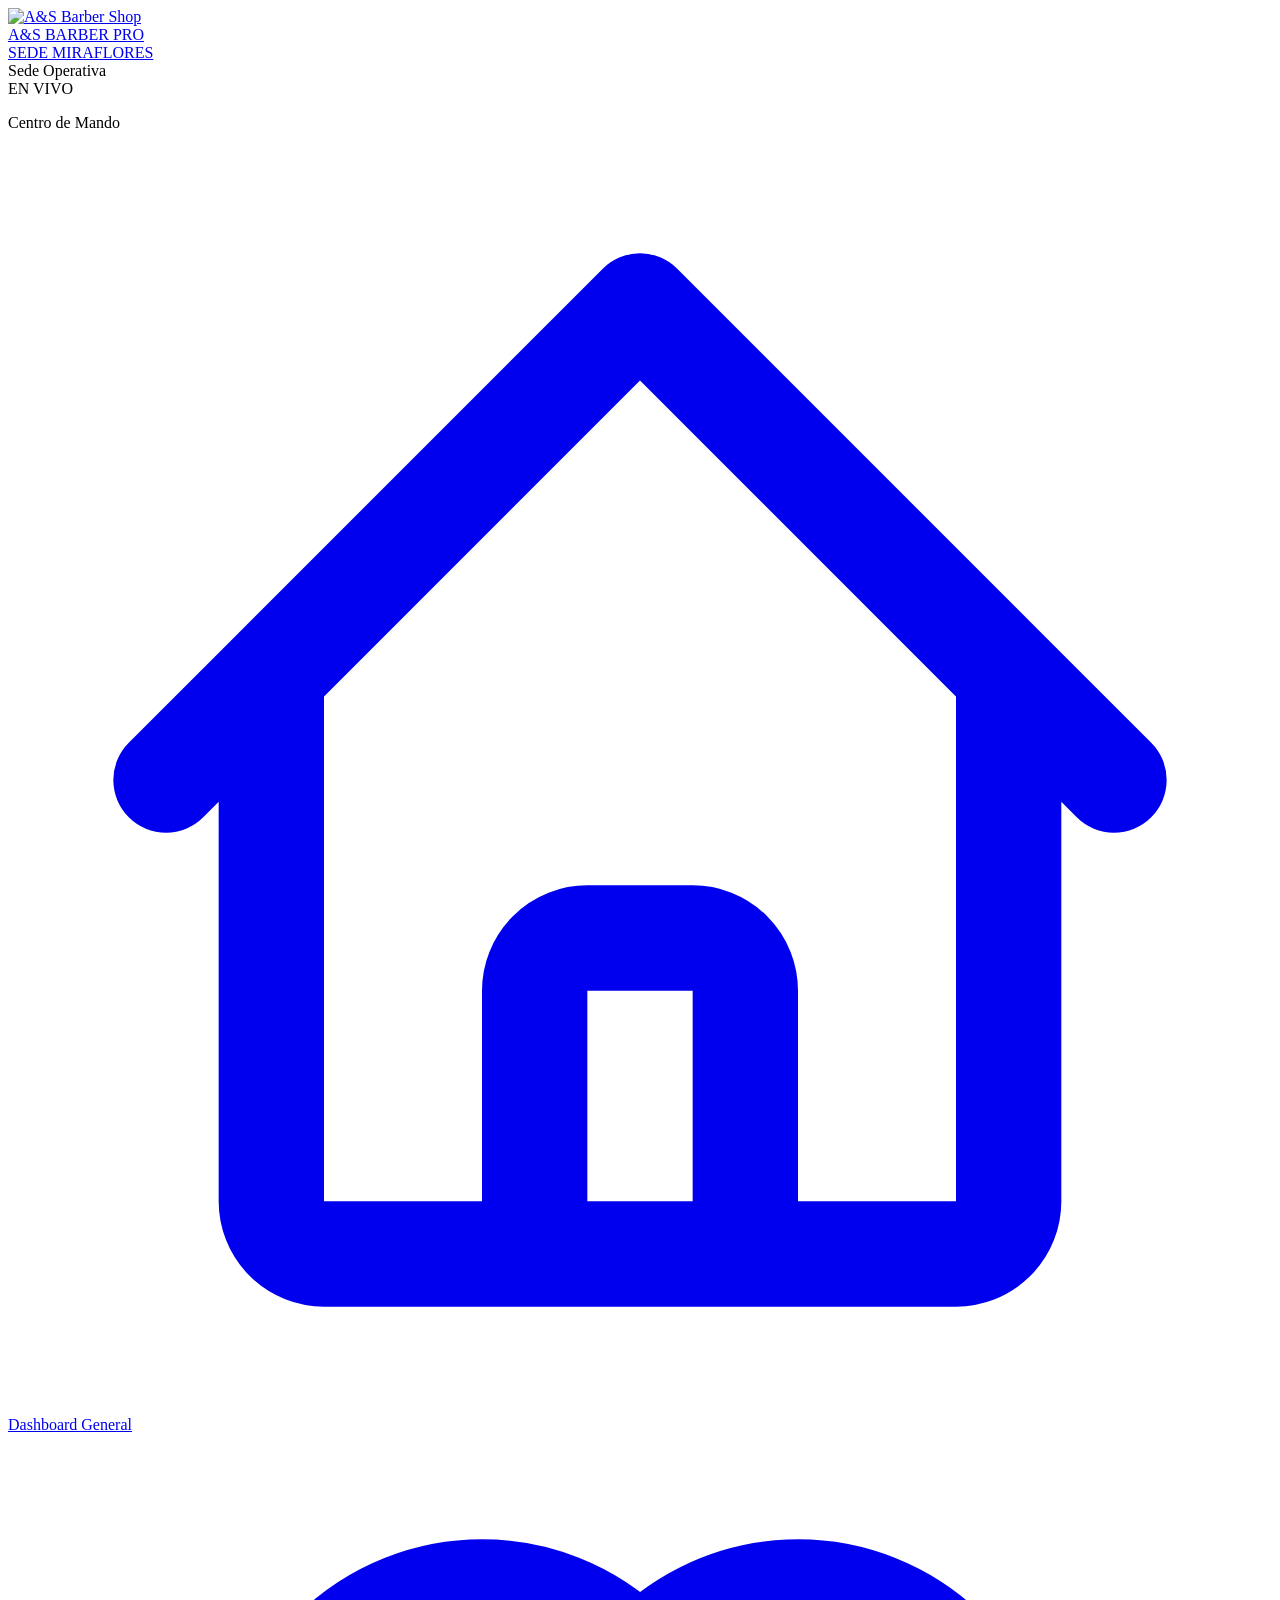
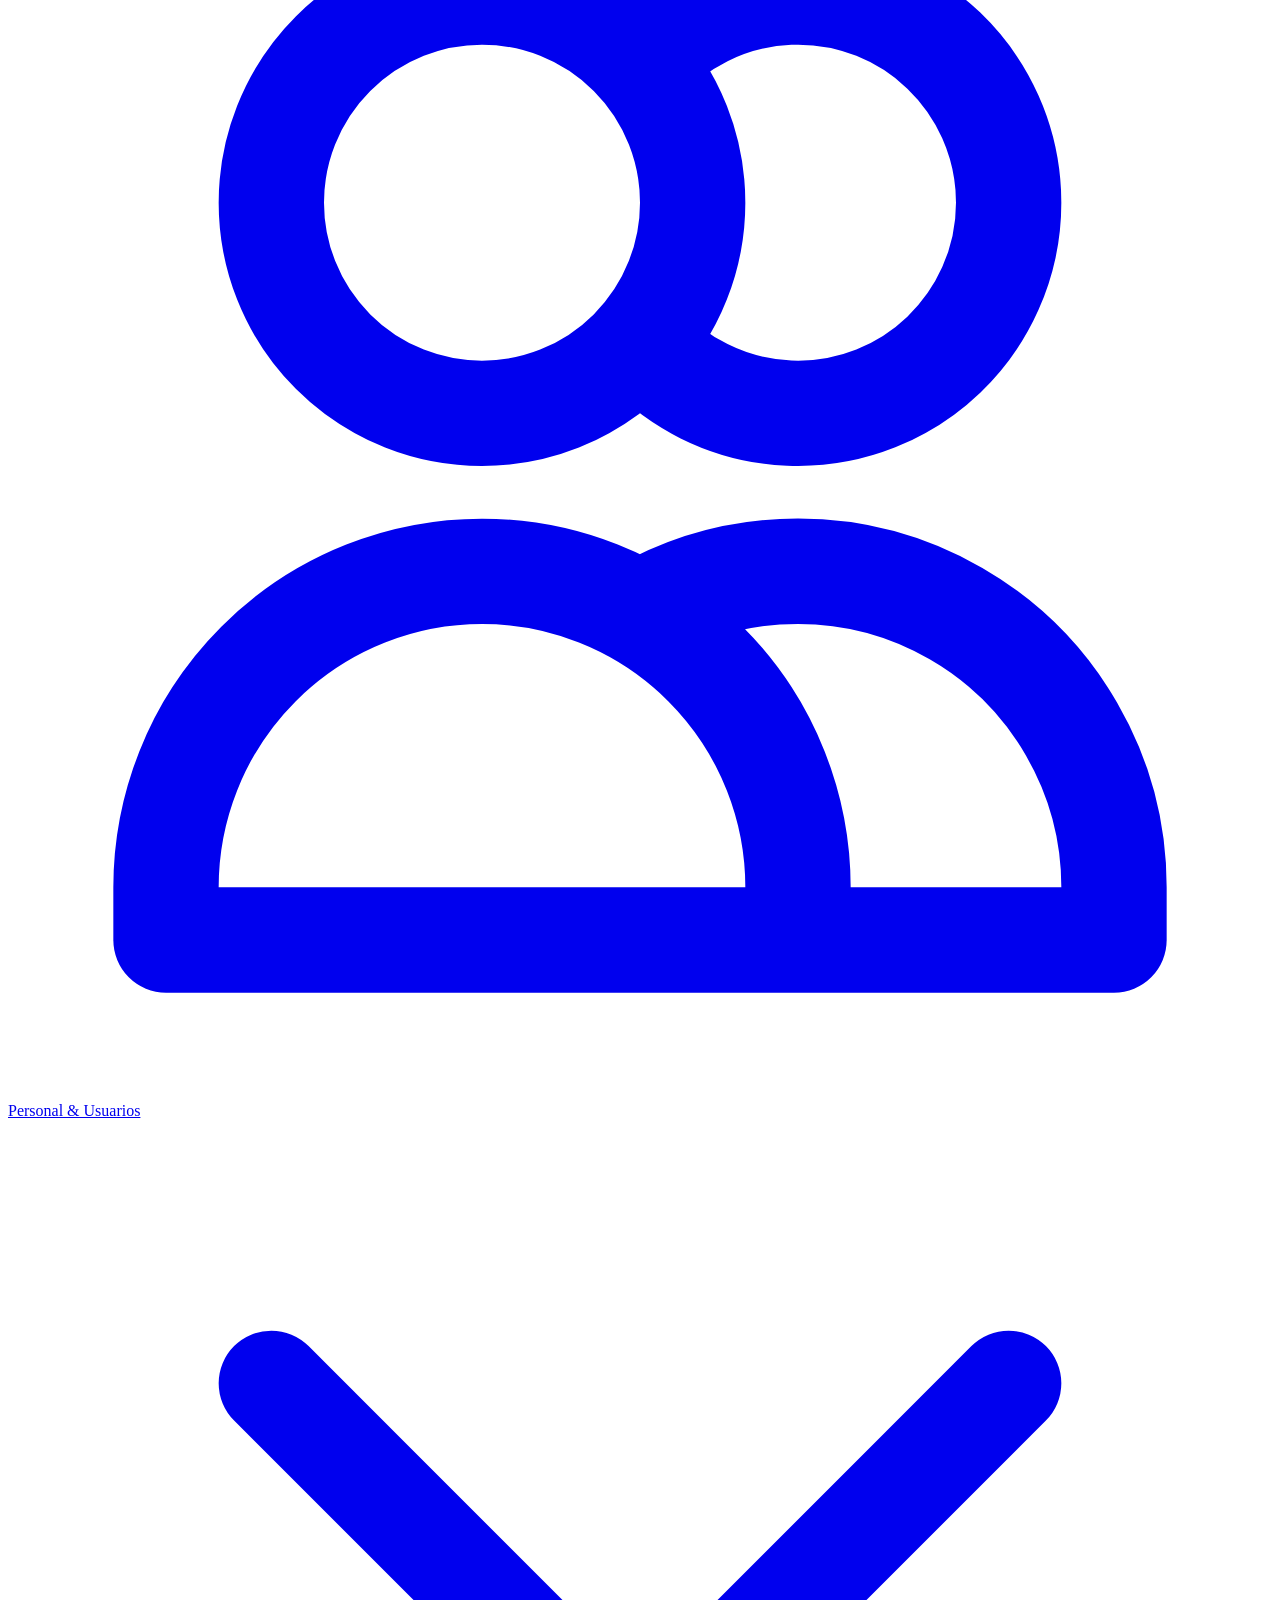
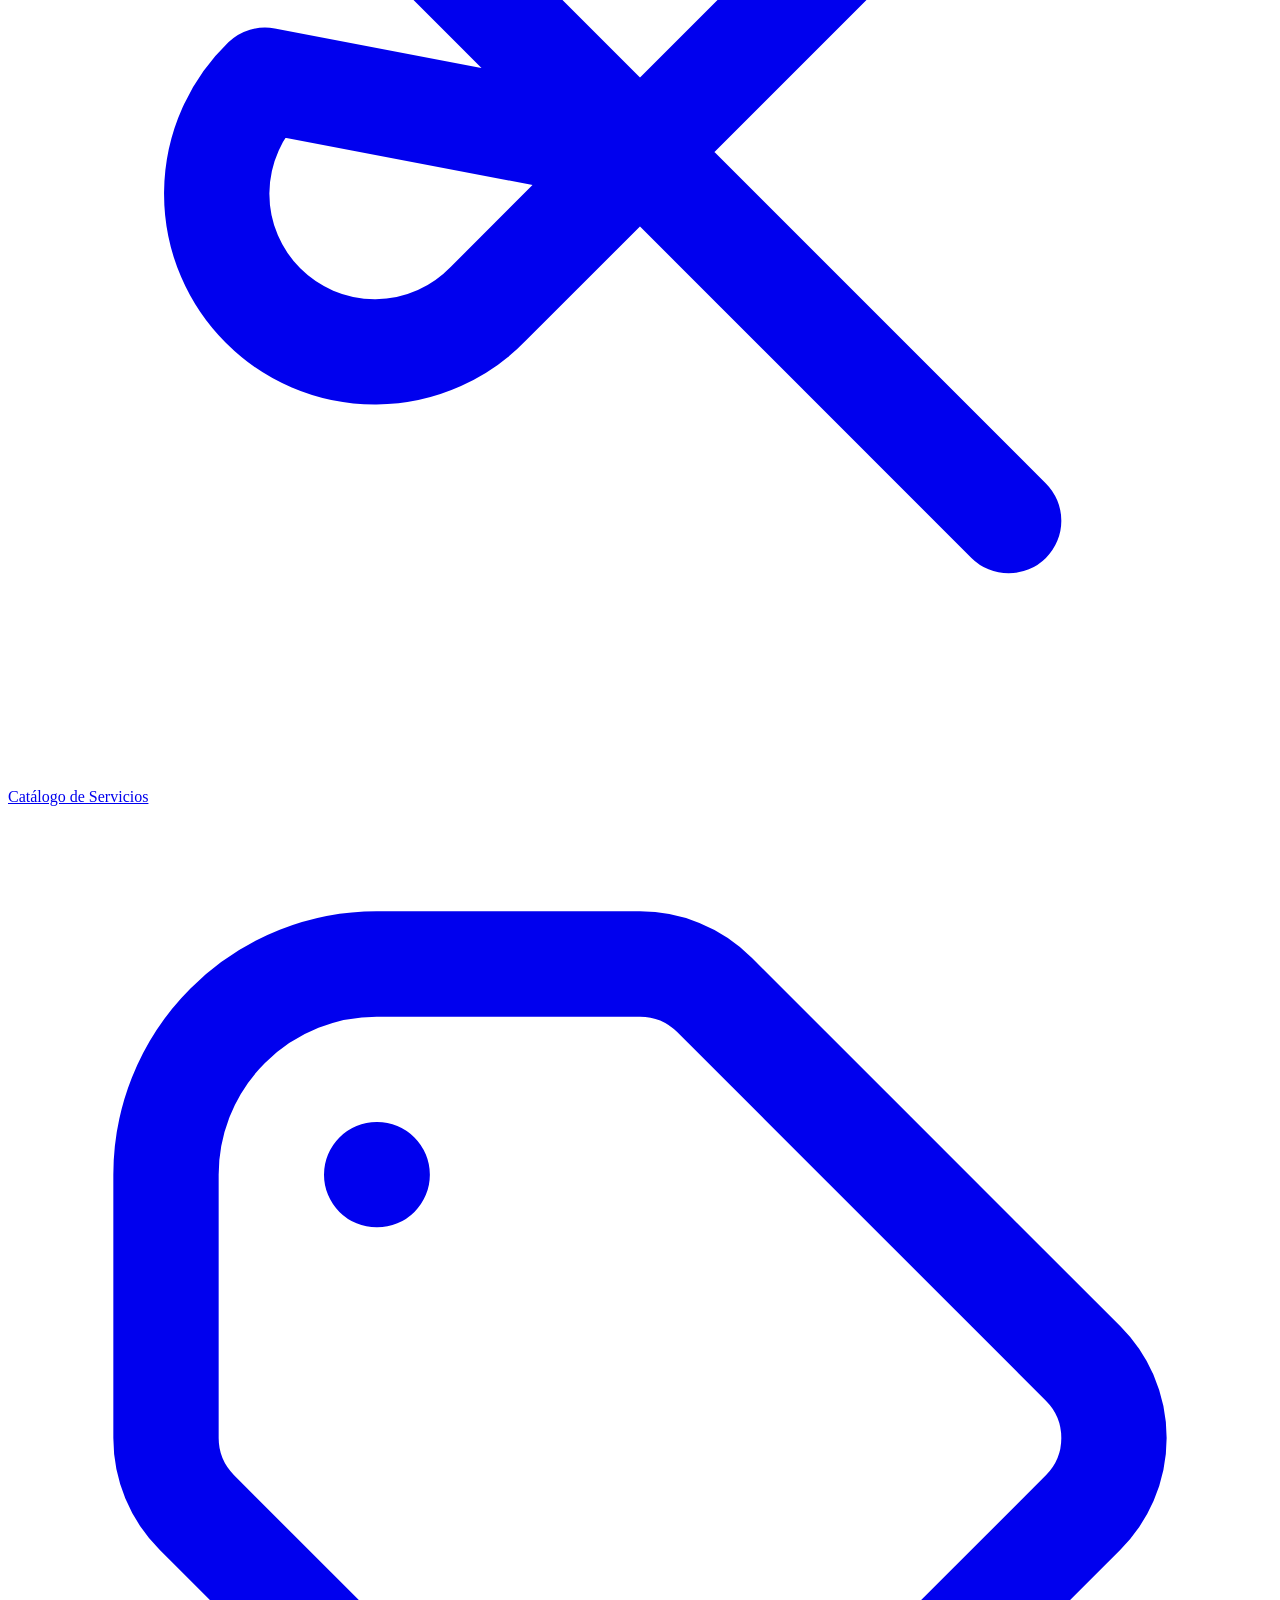
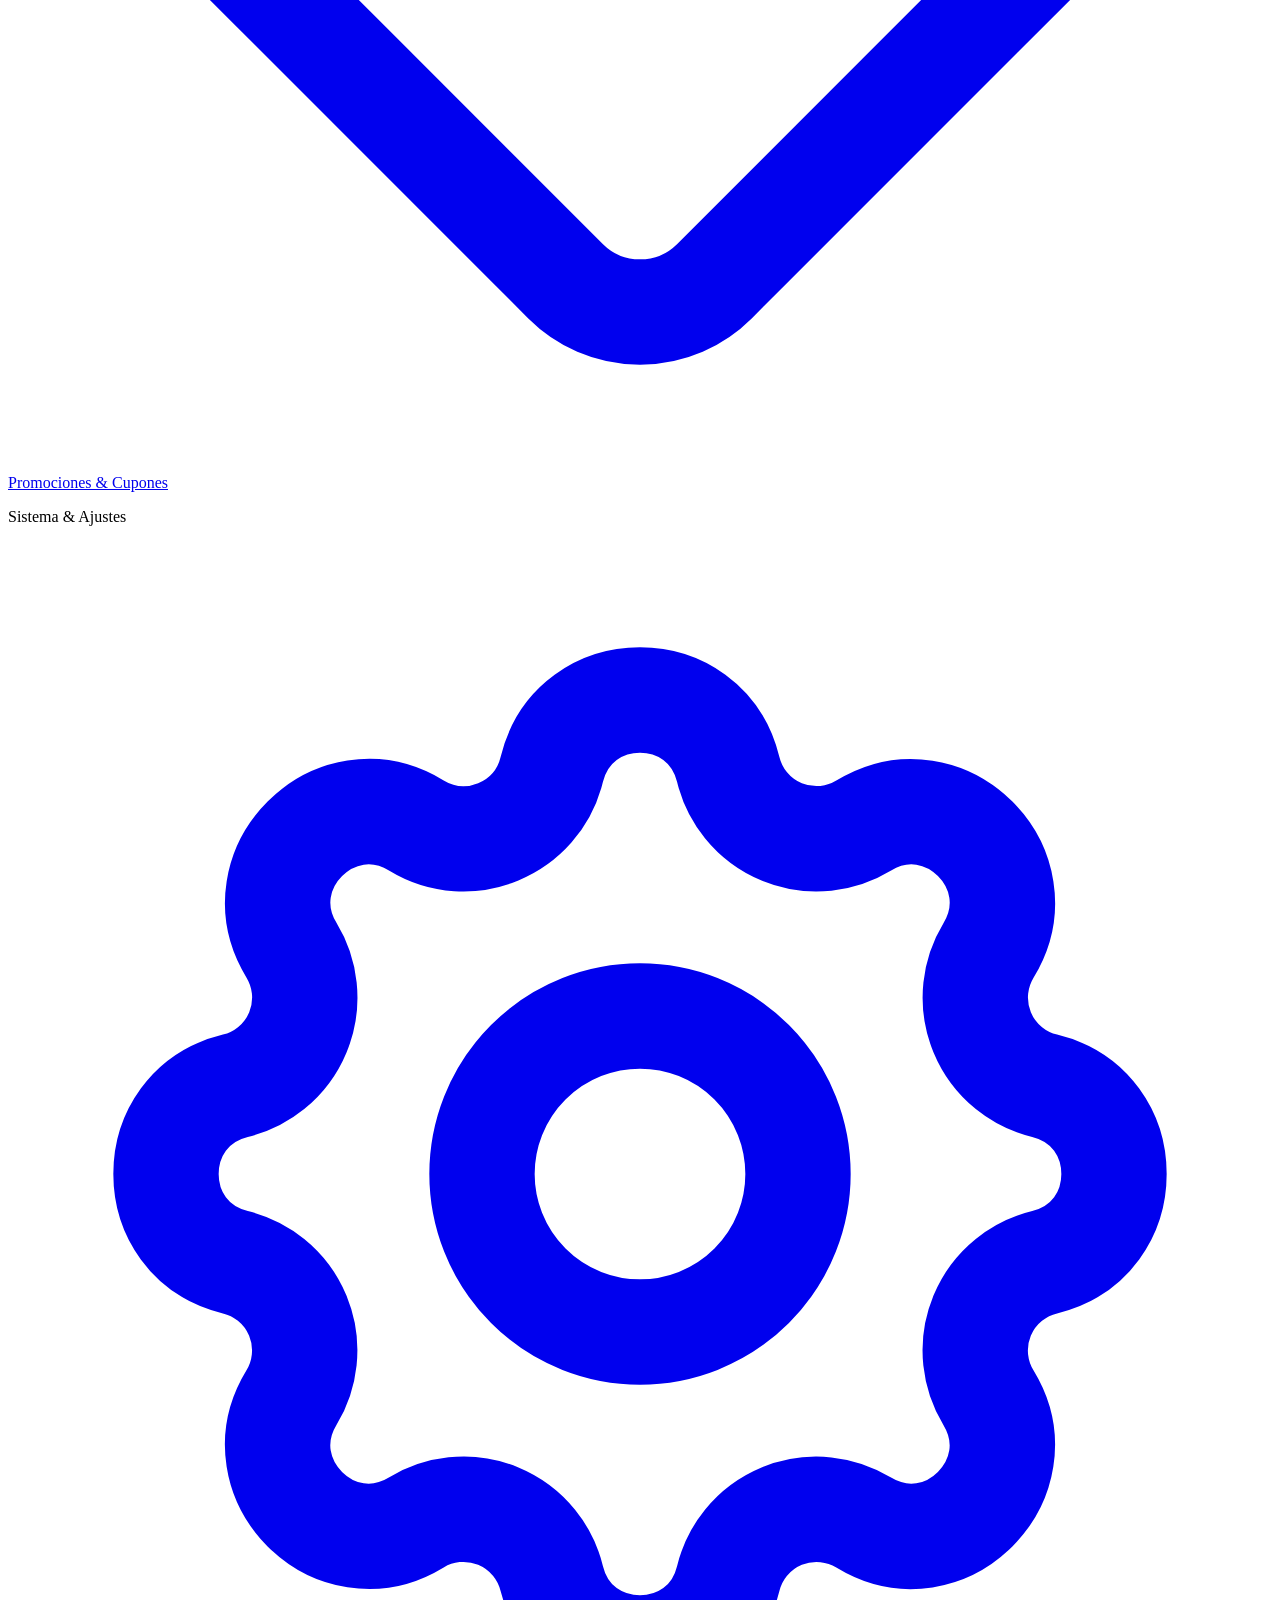
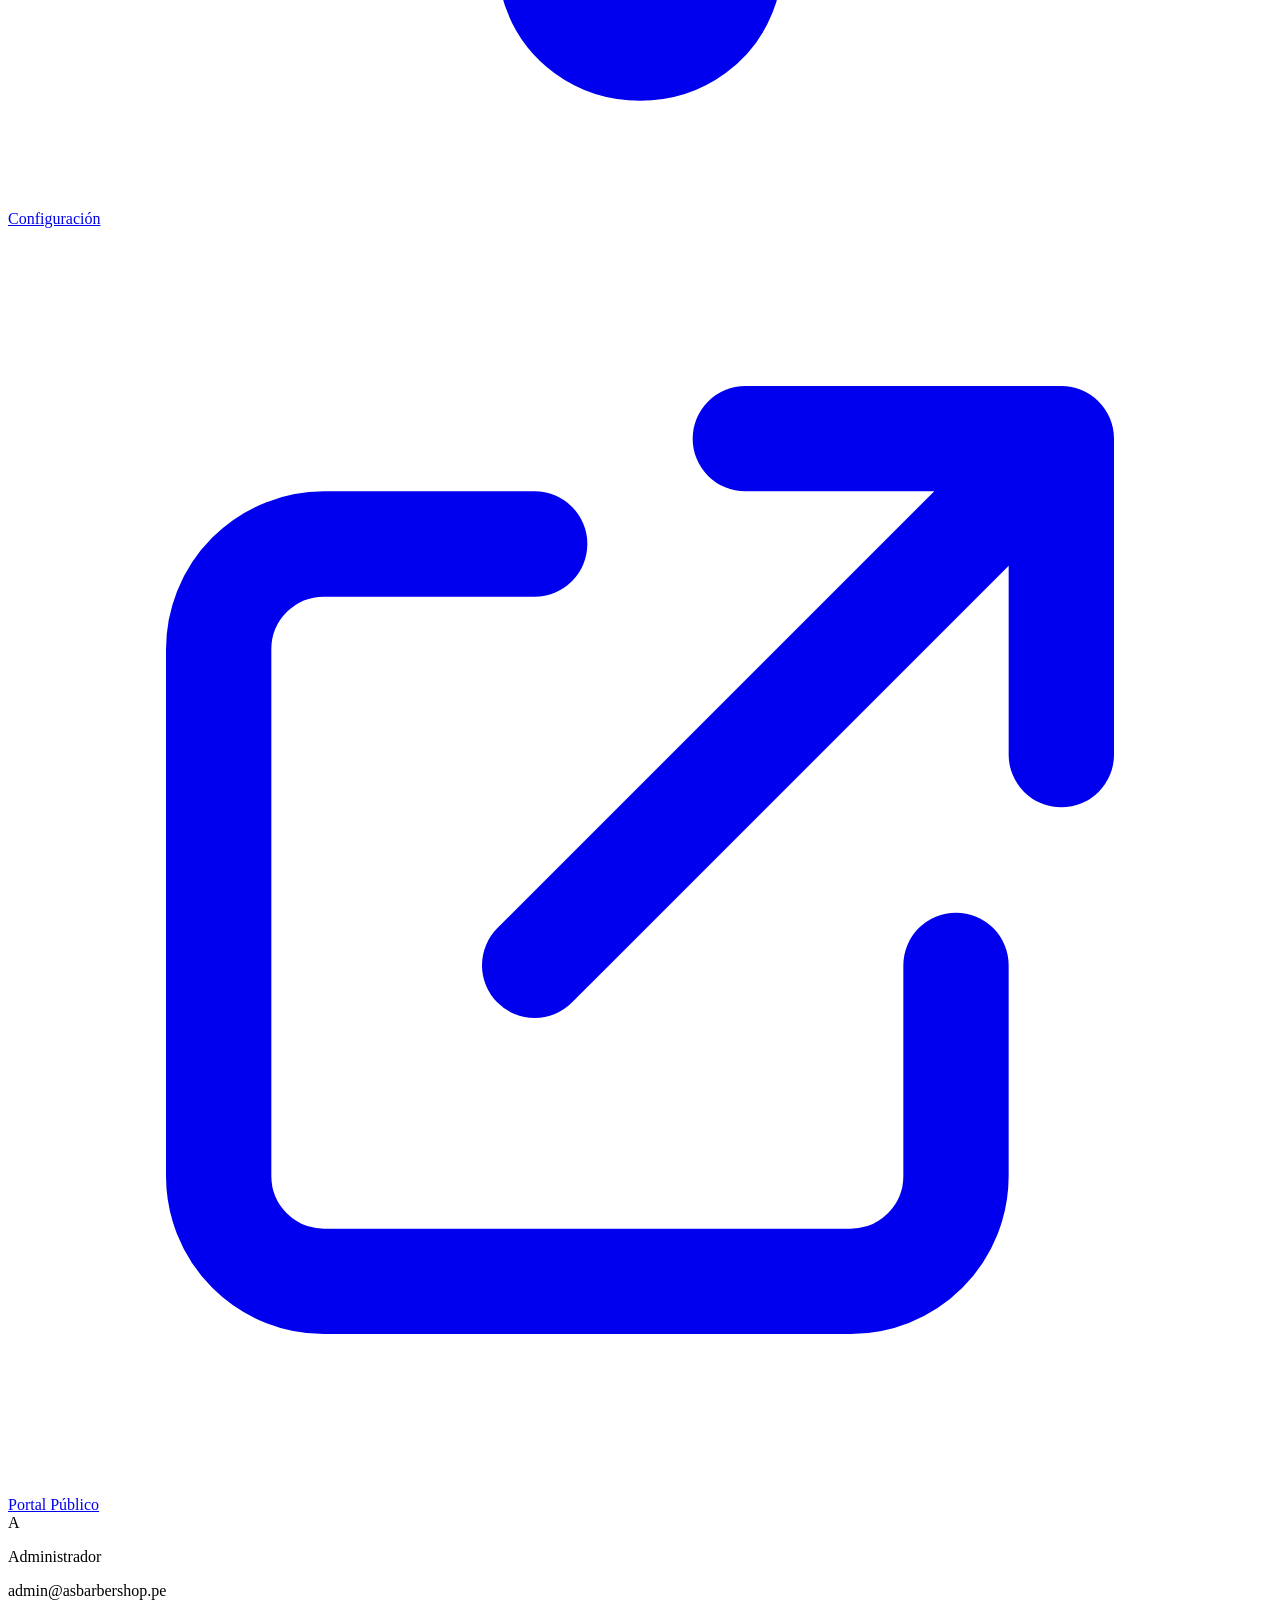
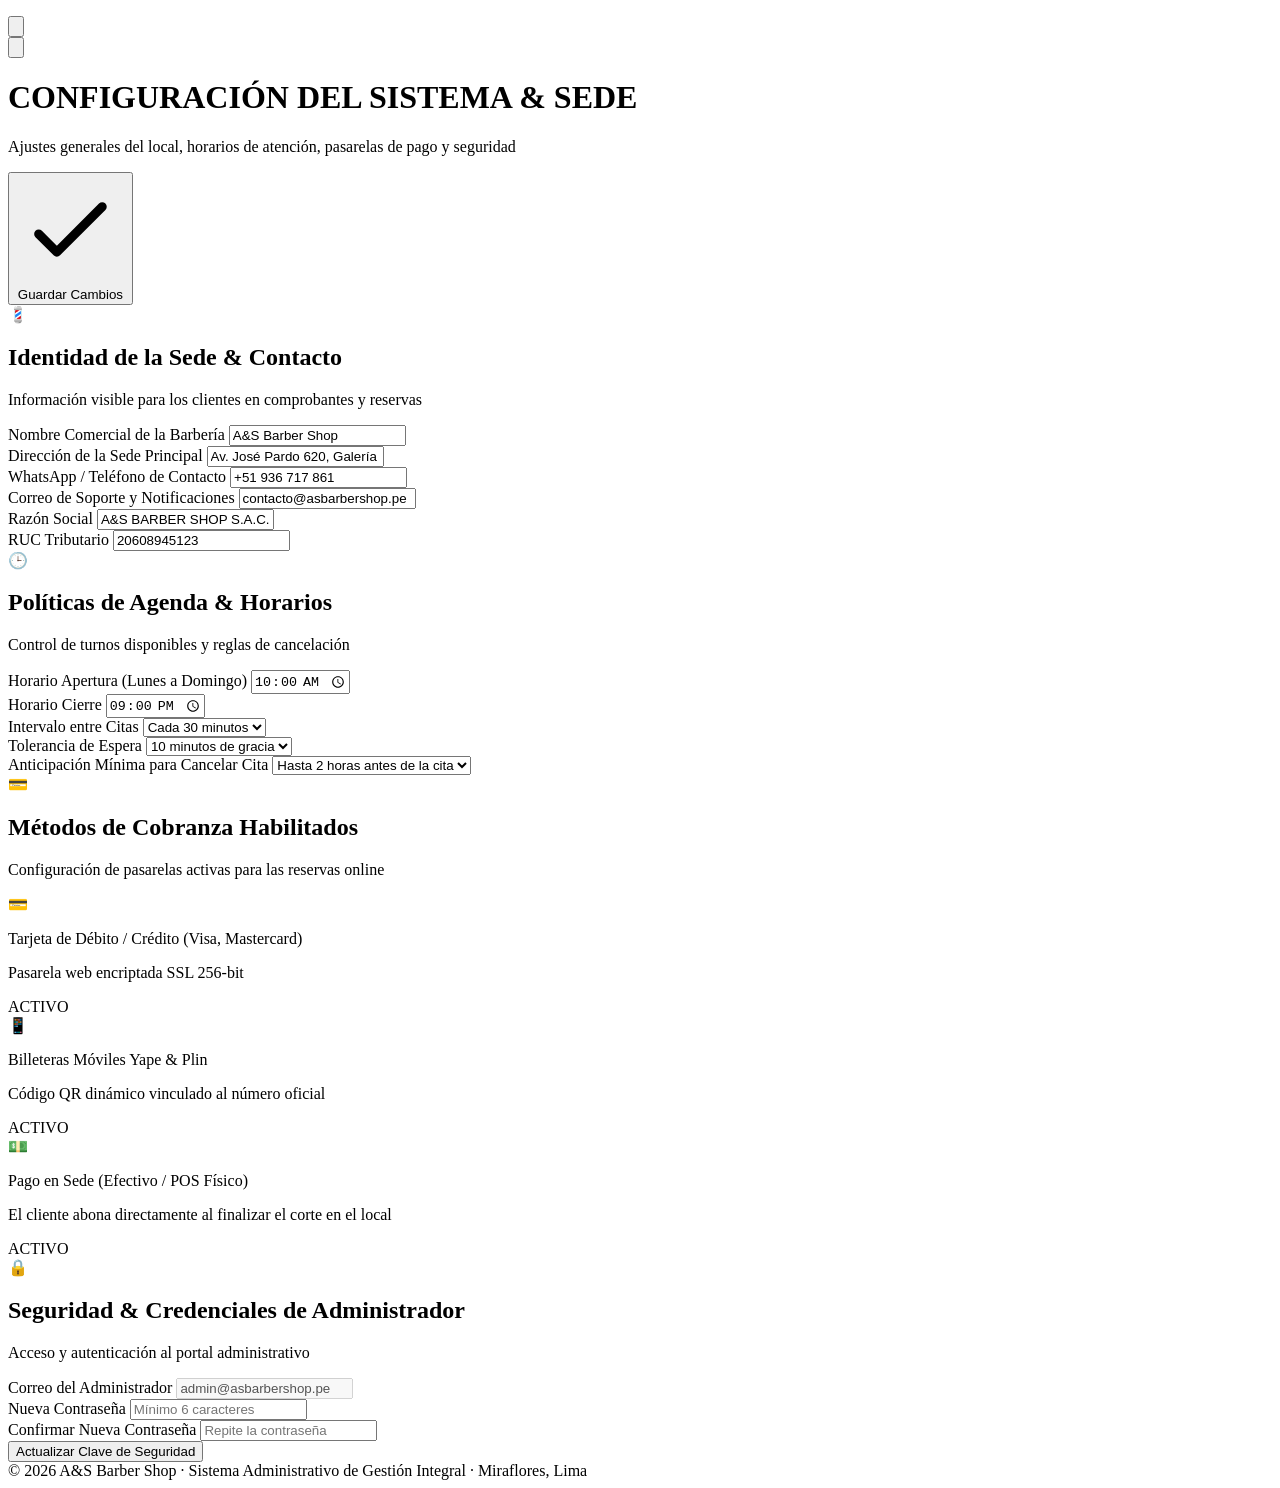
==== src/main/resources/static/pages/admin/configuracion.html @ e87a4585 "feat: actualizar sidebar eliminando vistas operativas y agregando modulo de configuracion" ====
<!DOCTYPE html>
<html lang="es" class="scroll-smooth h-full">
<head>
    <meta charset="UTF-8">
    <meta name="viewport" content="width=device-width, initial-scale=1.0">
    <title>Configuración del Sistema · Panel de Control A&S Barber Shop</title>
    <script src="https://cdn.tailwindcss.com"></script>
    <script>
        tailwind.config = {
            theme: {
                extend: {
                    colors: {
                        stone: {
                            850: '#151311',
                            950: '#0a0908',
                        }
                    },
                    fontFamily: {
                        sans: ['Inter', 'system-ui', '-apple-system', 'sans-serif'],
                        display: ['Anton', 'Bebas Neue', 'sans-serif'],
                        brand: ['Montserrat', 'Inter', 'sans-serif'],
                    }
                }
            }
        }
    </script>
    <link rel="preconnect" href="https://fonts.googleapis.com">
    <link rel="preconnect" href="https://fonts.gstatic.com" crossorigin>
    <link href="https://fonts.googleapis.com/css2?family=Anton&family=Bebas+Neue&family=Inter:wght@300;400;500;600;700;800&family=Montserrat:wght@700;800;900&display=swap" rel="stylesheet">
    <link rel="stylesheet" href="/css/style.css">
</head>
<body class="h-full bg-[#0a0908] text-stone-100 font-sans selection:bg-cyan-500 selection:text-black antialiased flex overflow-hidden">

    <div id="contenedor-avisos" class="fixed top-6 right-6 z-50 flex flex-col gap-3 max-w-md w-full px-4 pointer-events-none"></div>
    <div id="mobile-overlay" class="fixed inset-0 bg-black/80 backdrop-blur-sm z-40 hidden lg:hidden transition-opacity"></div>

    <aside id="admin-sidebar" class="fixed inset-y-0 left-0 z-50 w-72 bg-[#0d0c0a] border-r border-stone-800/80 flex flex-col justify-between transition-transform duration-300 -translate-x-full lg:translate-x-0 lg:static lg:z-auto">
        
        <div class="flex flex-col flex-1 overflow-y-auto">
            
            <div class="p-6 border-b border-stone-800/80">
                <a href="/" class="flex items-center gap-3.5 group">
                    <div class="w-11 h-11 rounded-2xl overflow-hidden border border-cyan-500/30 group-hover:border-cyan-400 transition-all p-0.5 bg-gradient-to-tr from-cyan-950 to-stone-900 shadow-lg shadow-cyan-950/40 shrink-0">
                        <img src="/img/logo-solo.png" alt="A&S Barber Shop" class="w-full h-full object-cover rounded-xl">
                    </div>
                    <div class="flex flex-col">
                        <div class="flex items-center gap-2">
                            <span class="text-sm font-black tracking-wider text-white uppercase group-hover:text-cyan-400 transition leading-none">A&S BARBER</span>
                            <span class="px-2 py-0.5 rounded-full text-[9px] font-bold bg-amber-500/15 text-amber-400 border border-amber-500/30">
                                PRO
                            </span>
                        </div>
                        <span class="text-[9px] font-bold tracking-[0.2em] text-cyan-400 uppercase leading-none mt-1.5">SEDE MIRAFLORES</span>
                    </div>
                </a>

                <div class="mt-4 px-3 py-2 rounded-xl bg-[#141210] border border-stone-800/80 flex items-center justify-between text-[11px]">
                    <div class="flex items-center gap-2">
                        <span class="relative flex h-2 w-2">
                            <span class="animate-ping absolute inline-flex h-full w-full rounded-full bg-emerald-400 opacity-75"></span>
                            <span class="relative inline-flex rounded-full h-2 w-2 bg-emerald-500"></span>
                        </span>
                        <span class="text-stone-300 font-medium">Sede Operativa</span>
                    </div>
                    <span class="font-mono text-cyan-400 font-bold text-[10px]">EN VIVO</span>
                </div>
            </div>

            <nav class="p-4 space-y-1.5 flex-1 text-xs font-medium">
                <p class="px-3 pt-2 pb-1 text-[10px] font-bold text-stone-300 uppercase tracking-widest">
                    Centro de Mando
                </p>

                <a href="/pages/admin/dashboard.html" class="flex items-center gap-3 px-3.5 py-2.5 rounded-xl text-stone-400 hover:text-white hover:bg-stone-900/60 border border-transparent transition">
                    <svg class="w-4 h-4 text-stone-400" fill="none" stroke="currentColor" viewBox="0 0 24 24">
                        <path stroke-linecap="round" stroke-linejoin="round" stroke-width="2" d="M3 12l2-2m0 0l7-7 7 7M5 10v10a1 1 0 001 1h3m10-11l2 2m-2-2v10a1 1 0 01-1 1h-3m-6 0a1 1 0 001-1v-4a1 1 0 011-1h2a1 1 0 011 1v4a1 1 0 001 1m-6 0h6"/>
                    </svg>
                    <span>Dashboard General</span>
                </a>

                <a href="/pages/admin/usuarios.html" class="flex items-center gap-3 px-3.5 py-2.5 rounded-xl text-stone-400 hover:text-white hover:bg-stone-900/60 border border-transparent transition">
                    <svg class="w-4 h-4 text-stone-400" fill="none" stroke="currentColor" viewBox="0 0 24 24">
                        <path stroke-linecap="round" stroke-linejoin="round" stroke-width="2" d="M12 4.354a4 4 0 110 5.292M15 21H3v-1a6 6 0 0112 0v1zm0 0h6v-1a6 6 0 00-9-5.197M13 7a4 4 0 11-8 0 4 4 0 018 0z"/>
                    </svg>
                    <span>Personal & Usuarios</span>
                </a>

                <a href="/pages/admin/servicios.html" class="flex items-center gap-3 px-3.5 py-2.5 rounded-xl text-stone-400 hover:text-white hover:bg-stone-900/60 border border-transparent transition">
                    <svg class="w-4 h-4 text-stone-400" fill="none" stroke="currentColor" viewBox="0 0 24 24">
                        <path stroke-linecap="round" stroke-linejoin="round" stroke-width="2" d="M14.121 14.121L19 19m-7-7l7-7m-7 7l-2.879 2.879a3 3 0 11-4.242-4.242L12 12m0 0l-7-7m7 7l7 7"/>
                    </svg>
                    <span>Catálogo de Servicios</span>
                </a>

                <a href="/pages/admin/promociones.html" class="flex items-center gap-3 px-3.5 py-2.5 rounded-xl text-stone-400 hover:text-white hover:bg-stone-900/60 border border-transparent transition">
                    <svg class="w-4 h-4 text-stone-400" fill="none" stroke="currentColor" viewBox="0 0 24 24">
                        <path stroke-linecap="round" stroke-linejoin="round" stroke-width="2" d="M7 7h.01M7 3h5c.512 0 1.024.195 1.414.586l7 7a2 2 0 010 2.828l-7 7a2 2 0 01-2.828 0l-7-7A1.994 1.994 0 013 12V7a4 4 0 014-4z"/>
                    </svg>
                    <span>Promociones & Cupones</span>
                </a>

                <p class="px-3 pt-5 pb-1 text-[10px] font-bold text-stone-300 uppercase tracking-widest">
                    Sistema & Ajustes
                </p>

                <a href="/pages/admin/configuracion.html" class="flex items-center gap-3 px-3.5 py-2.5 rounded-xl bg-cyan-500/10 text-cyan-400 border border-cyan-500/30 font-semibold shadow-sm transition">
                    <svg class="w-4 h-4 text-cyan-400" fill="none" stroke="currentColor" viewBox="0 0 24 24">
                        <path stroke-linecap="round" stroke-linejoin="round" stroke-width="2" d="M10.325 4.317c.426-1.756 2.924-1.756 3.35 0a1.724 1.724 0 002.573 1.066c1.543-.94 3.31.826 2.37 2.37a1.724 1.724 0 001.065 2.572c1.756.426 1.756 2.924 0 3.35a1.724 1.724 0 00-1.066 2.573c.94 1.543-.826 3.31-2.37 2.37a1.724 1.724 0 00-2.572 1.065c-.426 1.756-2.924 1.756-3.35 0a1.724 1.724 0 00-2.573-1.066c-1.543.94-3.31-.826-2.37-2.37a1.724 1.724 0 00-1.065-2.572c-1.756-.426-1.756-2.924 0-3.35a1.724 1.724 0 001.066-2.573c-.94-1.543.826-3.31 2.37-2.37.996.608 2.296.07 2.572-1.065z"/>
                        <path stroke-linecap="round" stroke-linejoin="round" stroke-width="2" d="M15 12a3 3 0 11-6 0 3 3 0 016 0z"/>
                    </svg>
                    <span>Configuración</span>
                </a>

                <a href="/" class="flex items-center gap-3 px-3.5 py-2.5 rounded-xl text-stone-400 hover:text-white hover:bg-stone-900/60 border border-transparent transition">
                    <svg class="w-4 h-4 text-stone-400" fill="none" stroke="currentColor" viewBox="0 0 24 24">
                        <path stroke-linecap="round" stroke-linejoin="round" stroke-width="2" d="M10 6H6a2 2 0 00-2 2v10a2 2 0 002 2h10a2 2 0 002-2v-4M14 4h6m0 0v6m0-6L10 14"/>
                    </svg>
                    <span>Portal Público</span>
                </a>
            </nav>

        </div>

        <div class="p-4 border-t border-stone-800/80 bg-[#100e0c]">
            <div class="flex items-center justify-between gap-3 p-2.5 rounded-2xl bg-[#161412] border border-stone-800/80">
                <div class="flex items-center gap-3 min-w-0">
                    <div id="avatar-admin-cabecera" class="w-9 h-9 rounded-xl bg-gradient-to-tr from-cyan-500 to-blue-700 text-stone-950 font-black text-sm flex items-center justify-center shadow-md shadow-cyan-950/40 shrink-0">
                        A
                    </div>
                    <div class="min-w-0 flex-1">
                        <p id="nombre-admin-cabecera" class="text-xs font-bold text-white truncate">Administrador</p>
                        <p id="rol-admin-cabecera" class="text-[10px] text-cyan-400 font-medium truncate">admin@asbarbershop.pe</p>
                    </div>
                </div>

                <button type="button" id="btn-cerrar-sesion" title="Cerrar sesión" class="p-2 rounded-xl text-stone-400 hover:text-red-400 hover:bg-red-950/30 border border-transparent hover:border-red-800/30 transition shrink-0">
                    <svg class="w-4 h-4" fill="none" stroke="currentColor" viewBox="0 0 24 24">
                        <path stroke-linecap="round" stroke-linejoin="round" stroke-width="2" d="M17 16l4-4m0 0l-4-4m4 4H7m6 4v1a3 3 0 01-3 3H6a3 3 0 01-3-3V7a3 3 0 013-3h4a3 3 0 013 3v1"/>
                    </svg>
                </button>
            </div>
        </div>

    </aside>

    <div class="flex-1 flex flex-col min-w-0 overflow-y-auto">
        
        <header class="w-full bg-[#0d0c0a]/90 backdrop-blur-md border-b border-stone-800/80 sticky top-0 z-30 px-4 sm:px-8 py-3.5 flex items-center justify-between gap-4">
            
            <div class="flex items-center gap-3 min-w-0">
                <button type="button" id="btn-abrir-sidebar" class="lg:hidden p-2 rounded-xl bg-stone-900 border border-stone-800 text-stone-300 hover:text-white transition">
                    <svg class="w-5 h-5" fill="none" stroke="currentColor" viewBox="0 0 24 24">
                        <path stroke-linecap="round" stroke-linejoin="round" stroke-width="2" d="M4 6h16M4 12h16M4 18h16"/>
                    </svg>
                </button>

                <div>
                    <h1 class="text-base sm:text-lg font-black tracking-wide text-white uppercase leading-none font-display">CONFIGURACIÓN DEL SISTEMA & SEDE</h1>
                    <p class="text-[11px] text-stone-300 hidden sm:block mt-1 font-medium">Ajustes generales del local, horarios de atención, pasarelas de pago y seguridad</p>
                </div>
            </div>

            <div class="flex items-center gap-3">
                <button type="button" id="btn-guardar-configuracion" class="px-4 py-2 rounded-xl bg-cyan-500 hover:bg-cyan-400 text-stone-950 font-bold text-xs flex items-center gap-2 transition shadow-lg shadow-cyan-950/40">
                    <svg class="w-4 h-4" fill="none" stroke="currentColor" viewBox="0 0 24 24">
                        <path stroke-linecap="round" stroke-linejoin="round" stroke-width="2" d="M5 13l4 4L19 7"/>
                    </svg>
                    <span>Guardar Cambios</span>
                </button>
            </div>

        </header>

        <main class="flex-1 p-4 sm:p-8 space-y-8 max-w-7xl w-full mx-auto">
            
            <div class="grid grid-cols-1 lg:grid-cols-2 gap-8">
                
                <section class="p-6 rounded-2xl bg-[#12100e] border border-stone-800/90 shadow-xl space-y-5">
                    <div class="border-b border-stone-800 pb-3 flex items-center gap-2.5">
                        <span class="text-lg">💈</span>
                        <div>
                            <h2 class="text-sm font-bold text-white uppercase tracking-wider">Identidad de la Sede & Contacto</h2>
                            <p class="text-xs text-stone-400 mt-0.5">Información visible para los clientes en comprobantes y reservas</p>
                        </div>
                    </div>

                    <div class="space-y-4 text-xs">
                        <div>
                            <label class="block text-[11px] font-bold text-stone-300 uppercase mb-1">Nombre Comercial de la Barbería</label>
                            <input type="text" id="cfg-nombre" value="A&S Barber Shop" class="w-full bg-[#181614] border border-stone-700/80 focus:border-cyan-400 rounded-xl px-3.5 py-2.5 text-stone-100 outline-none transition font-sans">
                        </div>

                        <div>
                            <label class="block text-[11px] font-bold text-stone-300 uppercase mb-1">Dirección de la Sede Principal</label>
                            <input type="text" id="cfg-direccion" value="Av. José Pardo 620, Galería Pardo, Sótano Tienda 18, Miraflores, Lima" class="w-full bg-[#181614] border border-stone-700/80 focus:border-cyan-400 rounded-xl px-3.5 py-2.5 text-stone-100 outline-none transition font-sans">
                        </div>

                        <div class="grid grid-cols-1 sm:grid-cols-2 gap-3">
                            <div>
                                <label class="block text-[11px] font-bold text-stone-300 uppercase mb-1">WhatsApp / Teléfono de Contacto</label>
                                <input type="text" id="cfg-telefono" value="+51 936 717 861" class="w-full bg-[#181614] border border-stone-700/80 focus:border-cyan-400 rounded-xl px-3.5 py-2.5 text-stone-100 outline-none transition font-mono">
                            </div>
                            <div>
                                <label class="block text-[11px] font-bold text-stone-300 uppercase mb-1">Correo de Soporte y Notificaciones</label>
                                <input type="email" id="cfg-correo" value="contacto@asbarbershop.pe" class="w-full bg-[#181614] border border-stone-700/80 focus:border-cyan-400 rounded-xl px-3.5 py-2.5 text-stone-100 outline-none transition font-sans">
                            </div>
                        </div>

                        <div class="grid grid-cols-1 sm:grid-cols-2 gap-3">
                            <div>
                                <label class="block text-[11px] font-bold text-stone-300 uppercase mb-1">Razón Social</label>
                                <input type="text" id="cfg-razon" value="A&S BARBER SHOP S.A.C." class="w-full bg-[#181614] border border-stone-700/80 focus:border-cyan-400 rounded-xl px-3.5 py-2.5 text-stone-100 outline-none transition font-sans">
                            </div>
                            <div>
                                <label class="block text-[11px] font-bold text-stone-300 uppercase mb-1">RUC Tributario</label>
                                <input type="text" id="cfg-ruc" value="20608945123" class="w-full bg-[#181614] border border-stone-700/80 focus:border-cyan-400 rounded-xl px-3.5 py-2.5 text-stone-100 outline-none transition font-mono">
                            </div>
                        </div>
                    </div>
                </section>

                <section class="p-6 rounded-2xl bg-[#12100e] border border-stone-800/90 shadow-xl space-y-5">
                    <div class="border-b border-stone-800 pb-3 flex items-center gap-2.5">
                        <span class="text-lg">🕒</span>
                        <div>
                            <h2 class="text-sm font-bold text-white uppercase tracking-wider">Políticas de Agenda & Horarios</h2>
                            <p class="text-xs text-stone-400 mt-0.5">Control de turnos disponibles y reglas de cancelación</p>
                        </div>
                    </div>

                    <div class="space-y-4 text-xs">
                        <div class="grid grid-cols-2 gap-3">
                            <div>
                                <label class="block text-[11px] font-bold text-stone-300 uppercase mb-1">Horario Apertura (Lunes a Domingo)</label>
                                <input type="time" id="cfg-apertura" value="10:00" class="w-full bg-[#181614] border border-stone-700/80 focus:border-cyan-400 rounded-xl px-3.5 py-2.5 text-stone-100 outline-none transition font-mono">
                            </div>
                            <div>
                                <label class="block text-[11px] font-bold text-stone-300 uppercase mb-1">Horario Cierre</label>
                                <input type="time" id="cfg-cierre" value="21:00" class="w-full bg-[#181614] border border-stone-700/80 focus:border-cyan-400 rounded-xl px-3.5 py-2.5 text-stone-100 outline-none transition font-mono">
                            </div>
                        </div>

                        <div class="grid grid-cols-1 sm:grid-cols-2 gap-3">
                            <div>
                                <label class="block text-[11px] font-bold text-stone-300 uppercase mb-1">Intervalo entre Citas</label>
                                <select id="cfg-intervalo" class="w-full bg-[#181614] border border-stone-700/80 focus:border-cyan-400 rounded-xl px-3.5 py-2.5 text-stone-100 outline-none transition">
                                    <option value="15">Cada 15 minutos</option>
                                    <option value="30" selected>Cada 30 minutos</option>
                                    <option value="45">Cada 45 minutos</option>
                                    <option value="60">Cada 60 minutos</option>
                                </select>
                            </div>
                            <div>
                                <label class="block text-[11px] font-bold text-stone-300 uppercase mb-1">Tolerancia de Espera</label>
                                <select id="cfg-tolerancia" class="w-full bg-[#181614] border border-stone-700/80 focus:border-cyan-400 rounded-xl px-3.5 py-2.5 text-stone-100 outline-none transition">
                                    <option value="5">5 minutos</option>
                                    <option value="10" selected>10 minutos de gracia</option>
                                    <option value="15">15 minutos</option>
                                </select>
                            </div>
                        </div>

                        <div>
                            <label class="block text-[11px] font-bold text-stone-300 uppercase mb-1">Anticipación Mínima para Cancelar Cita</label>
                            <select id="cfg-anticipacion-cancelacion" class="w-full bg-[#181614] border border-stone-700/80 focus:border-cyan-400 rounded-xl px-3.5 py-2.5 text-stone-100 outline-none transition">
                                <option value="1">Hasta 1 hora antes</option>
                                <option value="2" selected>Hasta 2 horas antes de la cita</option>
                                <option value="4">Hasta 4 horas antes</option>
                                <option value="24">Hasta 24 horas antes</option>
                            </select>
                        </div>
                    </div>
                </section>

                <section class="p-6 rounded-2xl bg-[#12100e] border border-stone-800/90 shadow-xl space-y-5">
                    <div class="border-b border-stone-800 pb-3 flex items-center gap-2.5">
                        <span class="text-lg">💳</span>
                        <div>
                            <h2 class="text-sm font-bold text-white uppercase tracking-wider">Métodos de Cobranza Habilitados</h2>
                            <p class="text-xs text-stone-400 mt-0.5">Configuración de pasarelas activas para las reservas online</p>
                        </div>
                    </div>

                    <div class="space-y-3 text-xs">
                        <div class="p-4 rounded-xl bg-[#171513] border border-stone-800/90 flex items-center justify-between gap-4">
                            <div class="flex items-center gap-3">
                                <span class="w-8 h-8 rounded-lg bg-blue-500/15 text-blue-400 flex items-center justify-center font-bold text-sm">💳</span>
                                <div>
                                    <p class="font-bold text-white">Tarjeta de Débito / Crédito (Visa, Mastercard)</p>
                                    <p class="text-[11px] text-stone-400 mt-0.5">Pasarela web encriptada SSL 256-bit</p>
                                </div>
                            </div>
                            <span class="px-2.5 py-1 rounded-full text-[10px] font-bold bg-emerald-500/15 text-emerald-400 border border-emerald-500/30">ACTIVO</span>
                        </div>

                        <div class="p-4 rounded-xl bg-[#171513] border border-stone-800/90 flex items-center justify-between gap-4">
                            <div class="flex items-center gap-3">
                                <span class="w-8 h-8 rounded-lg bg-purple-500/15 text-purple-400 flex items-center justify-center font-bold text-sm">📱</span>
                                <div>
                                    <p class="font-bold text-white">Billeteras Móviles Yape & Plin</p>
                                    <p class="text-[11px] text-stone-400 mt-0.5">Código QR dinámico vinculado al número oficial</p>
                                </div>
                            </div>
                            <span class="px-2.5 py-1 rounded-full text-[10px] font-bold bg-emerald-500/15 text-emerald-400 border border-emerald-500/30">ACTIVO</span>
                        </div>

                        <div class="p-4 rounded-xl bg-[#171513] border border-stone-800/90 flex items-center justify-between gap-4">
                            <div class="flex items-center gap-3">
                                <span class="w-8 h-8 rounded-lg bg-emerald-500/15 text-emerald-400 flex items-center justify-center font-bold text-sm">💵</span>
                                <div>
                                    <p class="font-bold text-white">Pago en Sede (Efectivo / POS Físico)</p>
                                    <p class="text-[11px] text-stone-400 mt-0.5">El cliente abona directamente al finalizar el corte en el local</p>
                                </div>
                            </div>
                            <span class="px-2.5 py-1 rounded-full text-[10px] font-bold bg-emerald-500/15 text-emerald-400 border border-emerald-500/30">ACTIVO</span>
                        </div>
                    </div>
                </section>

                <section class="p-6 rounded-2xl bg-[#12100e] border border-stone-800/90 shadow-xl space-y-5">
                    <div class="border-b border-stone-800 pb-3 flex items-center gap-2.5">
                        <span class="text-lg">🔒</span>
                        <div>
                            <h2 class="text-sm font-bold text-white uppercase tracking-wider">Seguridad & Credenciales de Administrador</h2>
                            <p class="text-xs text-stone-400 mt-0.5">Acceso y autenticación al portal administrativo</p>
                        </div>
                    </div>

                    <form id="form-cambio-clave-admin" class="space-y-4 text-xs">
                        <div>
                            <label class="block text-[11px] font-bold text-stone-300 uppercase mb-1">Correo del Administrador</label>
                            <input type="email" id="cfg-admin-correo" disabled value="admin@asbarbershop.pe" class="w-full bg-[#141210] border border-stone-800 rounded-xl px-3.5 py-2.5 text-stone-400 cursor-not-allowed font-mono">
                        </div>

                        <div class="grid grid-cols-1 sm:grid-cols-2 gap-3">
                            <div>
                                <label class="block text-[11px] font-bold text-stone-300 uppercase mb-1">Nueva Contraseña</label>
                                <input type="password" id="cfg-clave-nueva" placeholder="Mínimo 6 caracteres" class="w-full bg-[#181614] border border-stone-700/80 focus:border-cyan-400 rounded-xl px-3.5 py-2.5 text-stone-100 outline-none transition">
                            </div>
                            <div>
                                <label class="block text-[11px] font-bold text-stone-300 uppercase mb-1">Confirmar Nueva Contraseña</label>
                                <input type="password" id="cfg-clave-confirmar" placeholder="Repite la contraseña" class="w-full bg-[#181614] border border-stone-700/80 focus:border-cyan-400 rounded-xl px-3.5 py-2.5 text-stone-100 outline-none transition">
                            </div>
                        </div>

                        <div class="pt-2">
                            <button type="submit" class="w-full px-4 py-2.5 rounded-xl border border-stone-700 hover:border-cyan-400 text-stone-200 hover:text-white text-xs font-semibold transition">
                                Actualizar Clave de Seguridad
                            </button>
                        </div>
                    </form>
                </section>

            </div>

        </main>

        <footer class="w-full border-t border-stone-800/80 bg-[#0d0c0a] py-4 px-6 text-center text-xs text-stone-500 mt-auto">
            © 2026 A&S Barber Shop · Sistema Administrativo de Gestión Integral · Miraflores, Lima
        </footer>

    </div>

    <script src="/js/admin/configuracion.js"></script>
    <script>
        document.addEventListener('DOMContentLoaded', () => {
            const btnAbrir = document.getElementById('btn-abrir-sidebar');
            const sidebar = document.getElementById('admin-sidebar');
            const overlay = document.getElementById('mobile-overlay');
            if (btnAbrir && sidebar && overlay) {
                btnAbrir.addEventListener('click', () => {
                    sidebar.classList.remove('-translate-x-full');
                    overlay.classList.remove('hidden');
                });
                overlay.addEventListener('click', () => {
                    sidebar.classList.add('-translate-x-full');
                    overlay.classList.add('hidden');
                });
            }
        });
    </script>
</body>
</html>
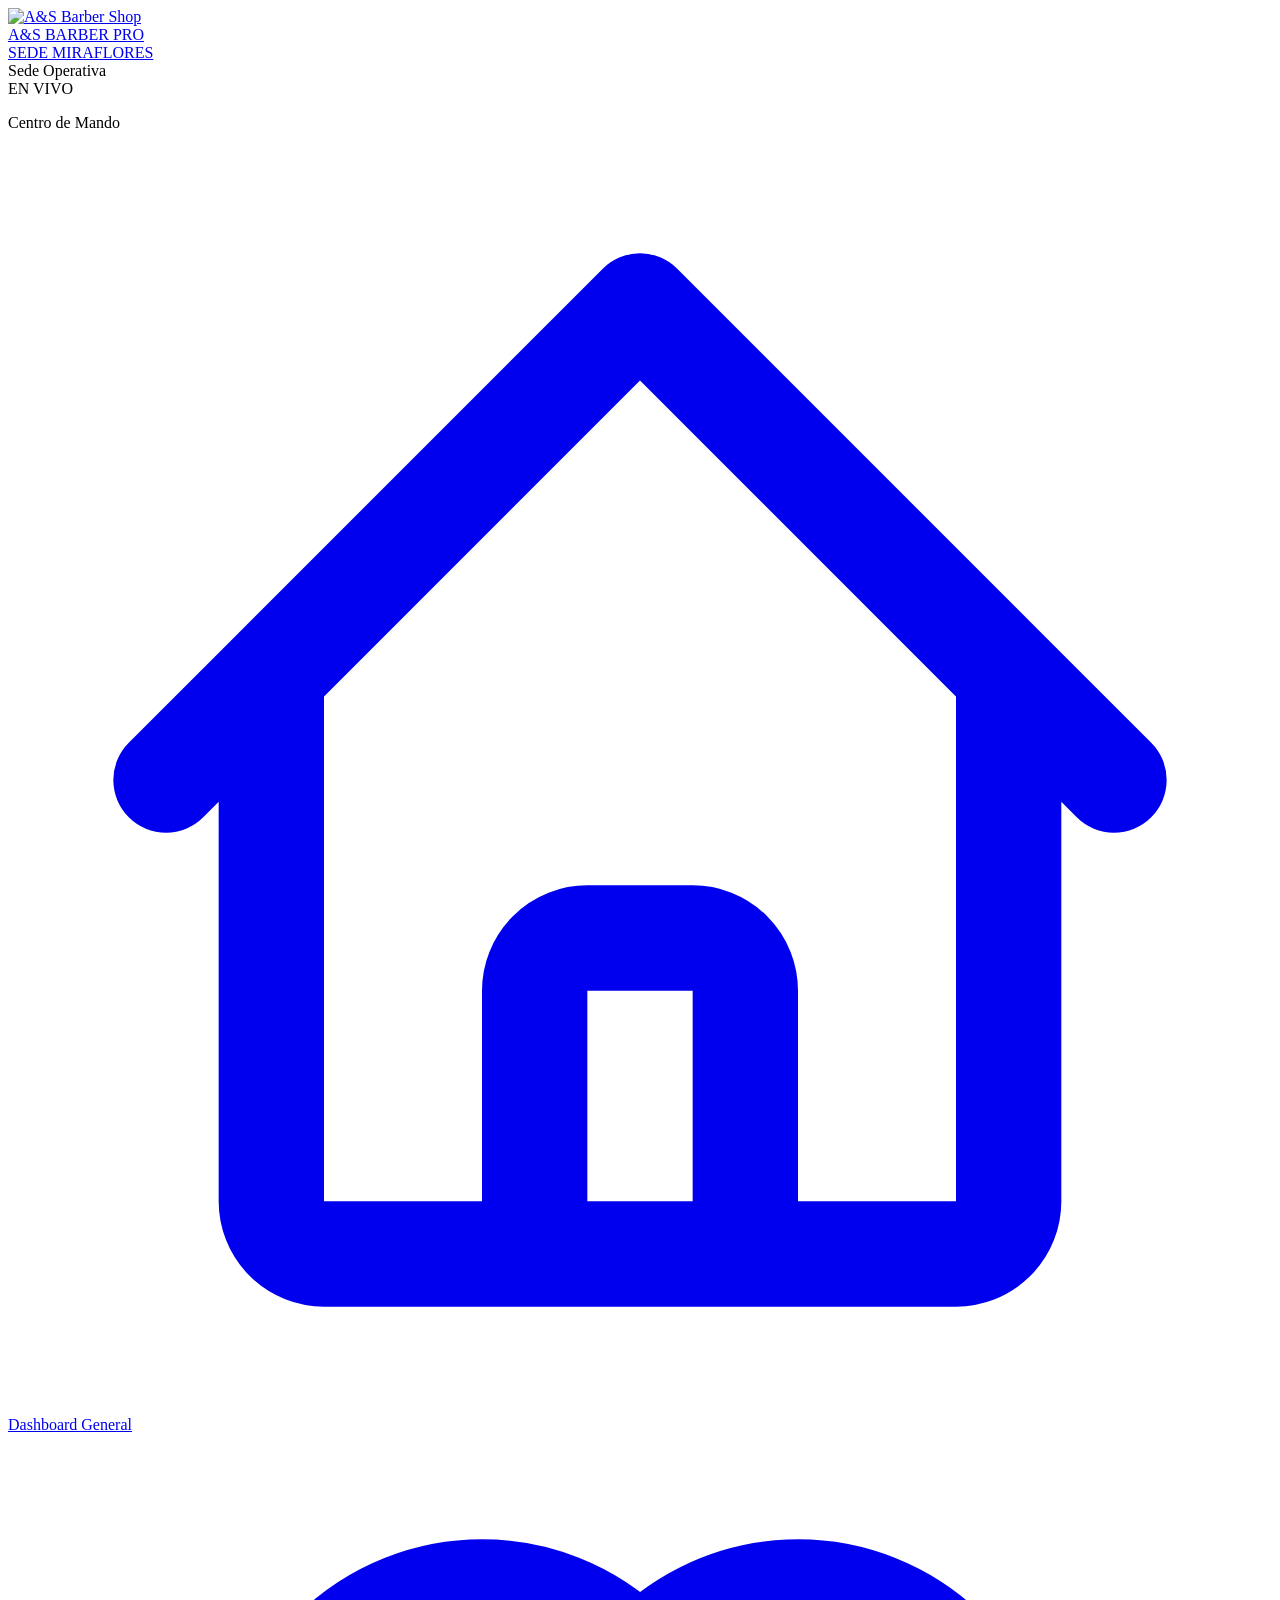
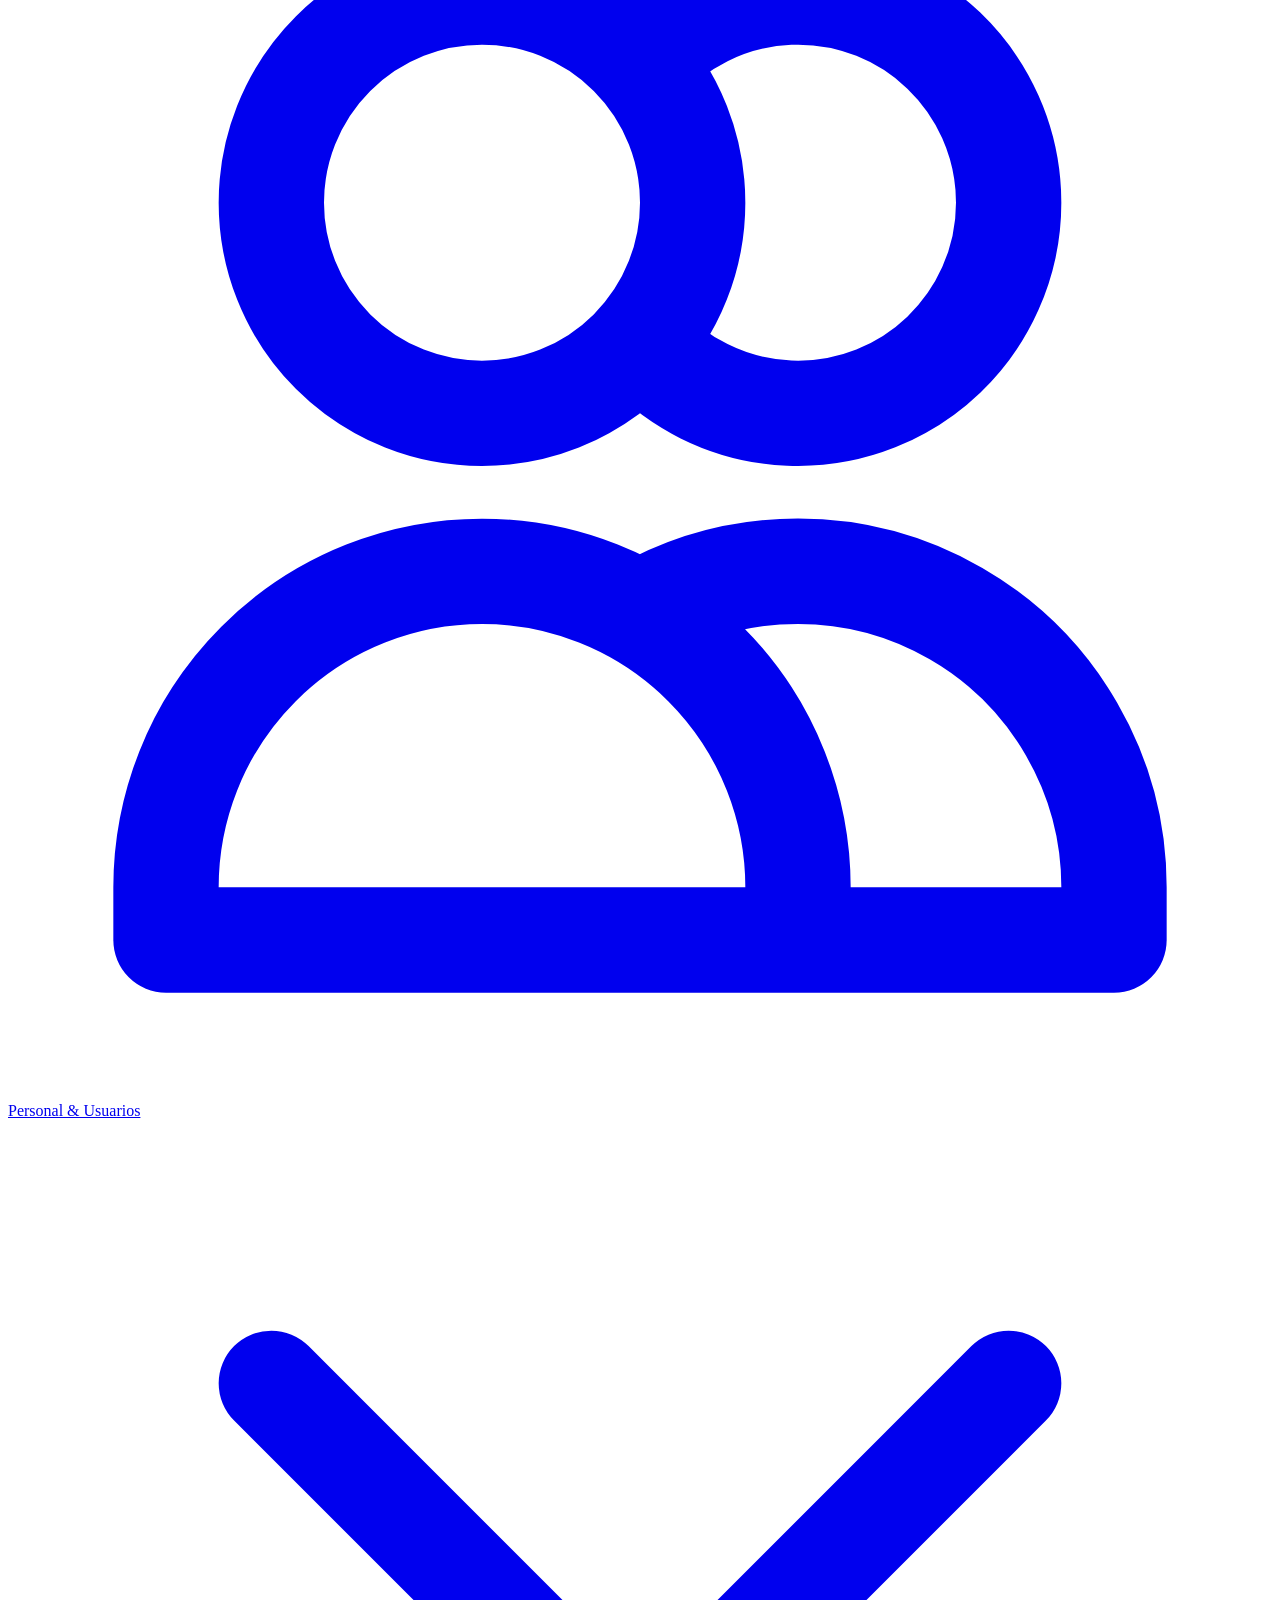
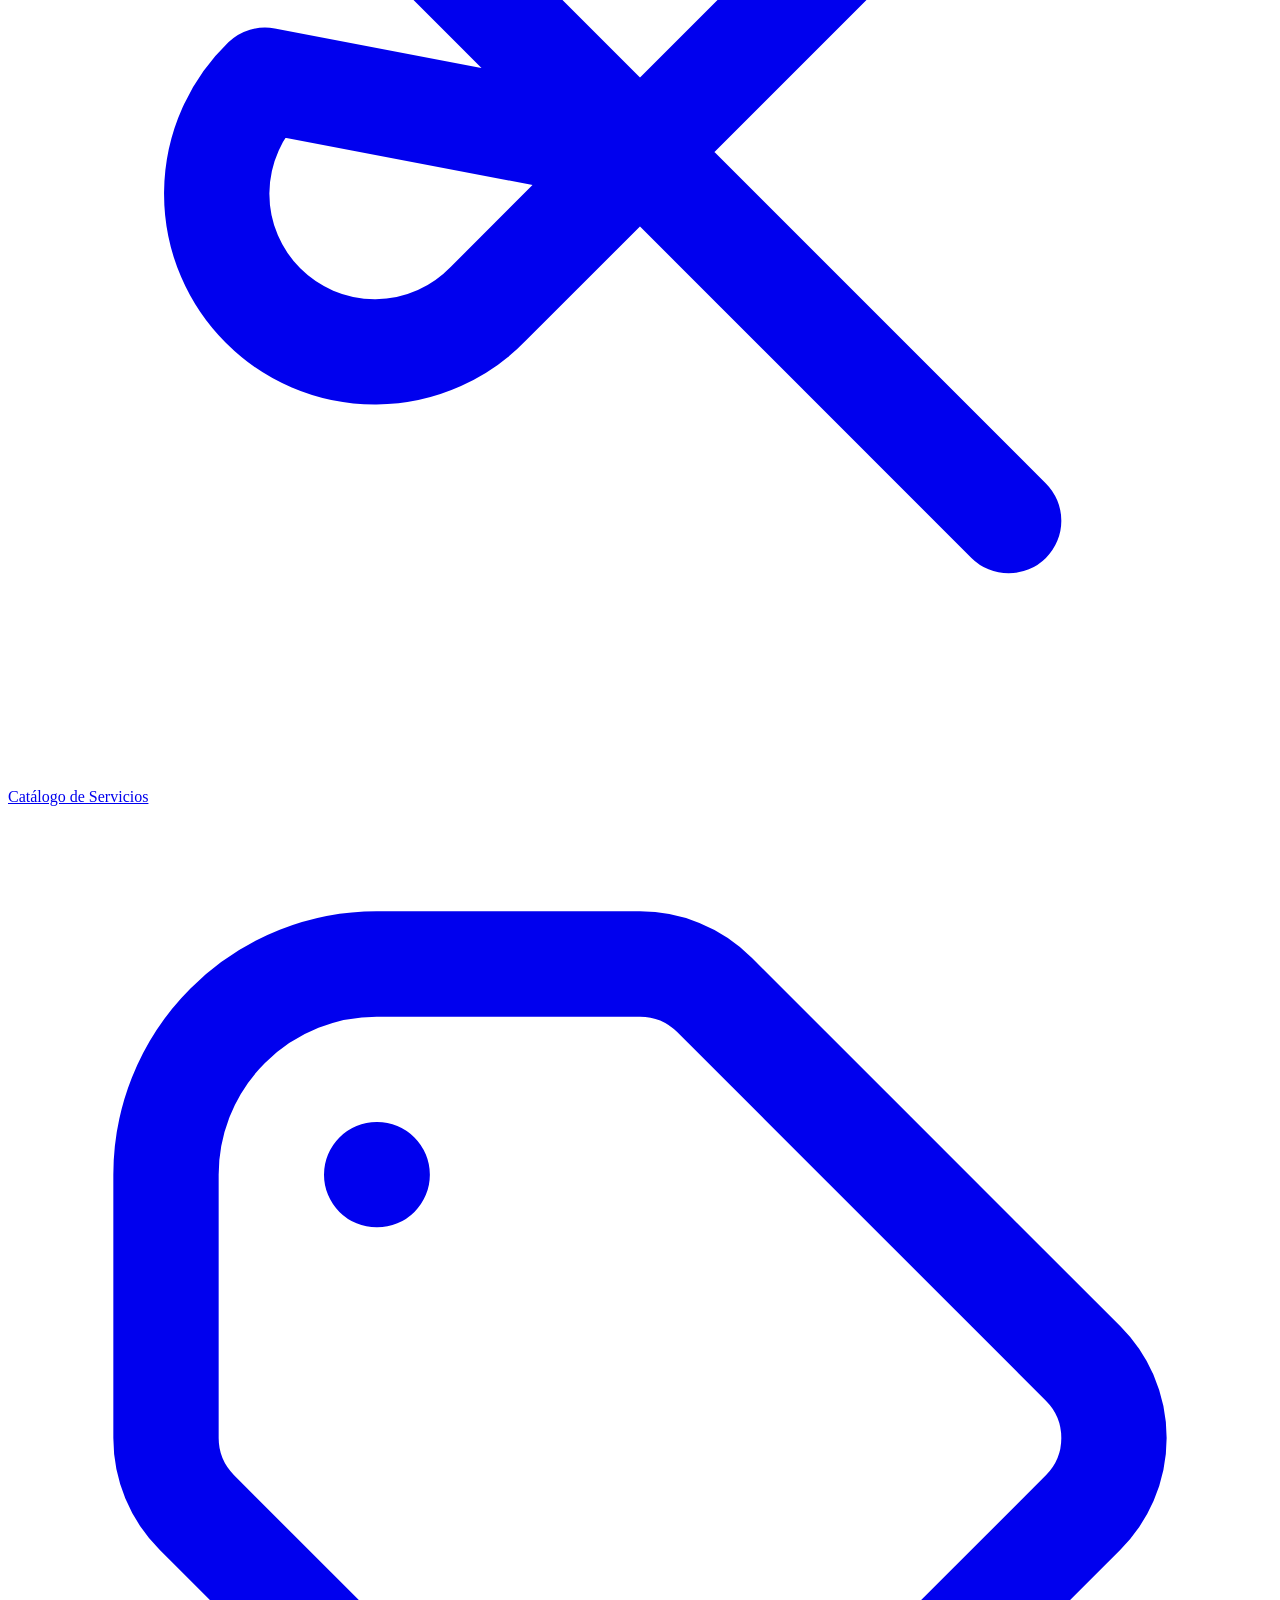
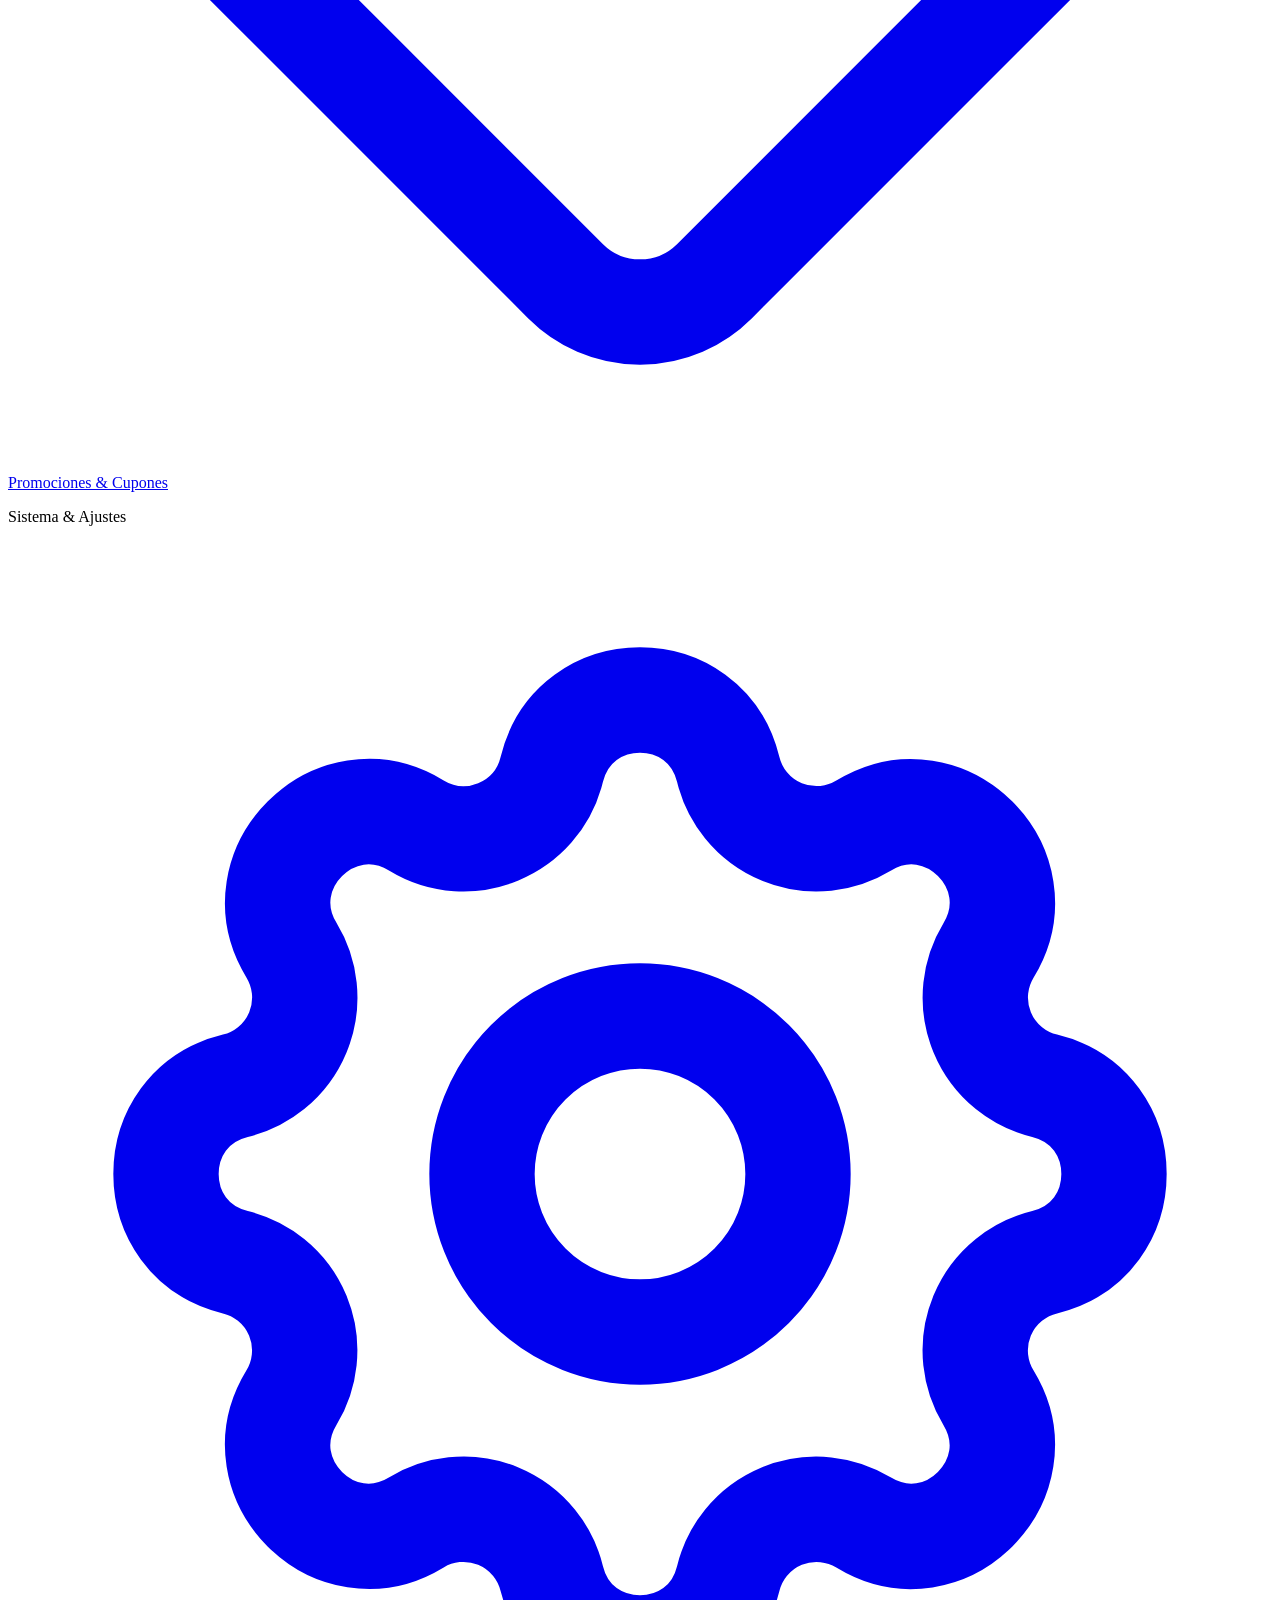
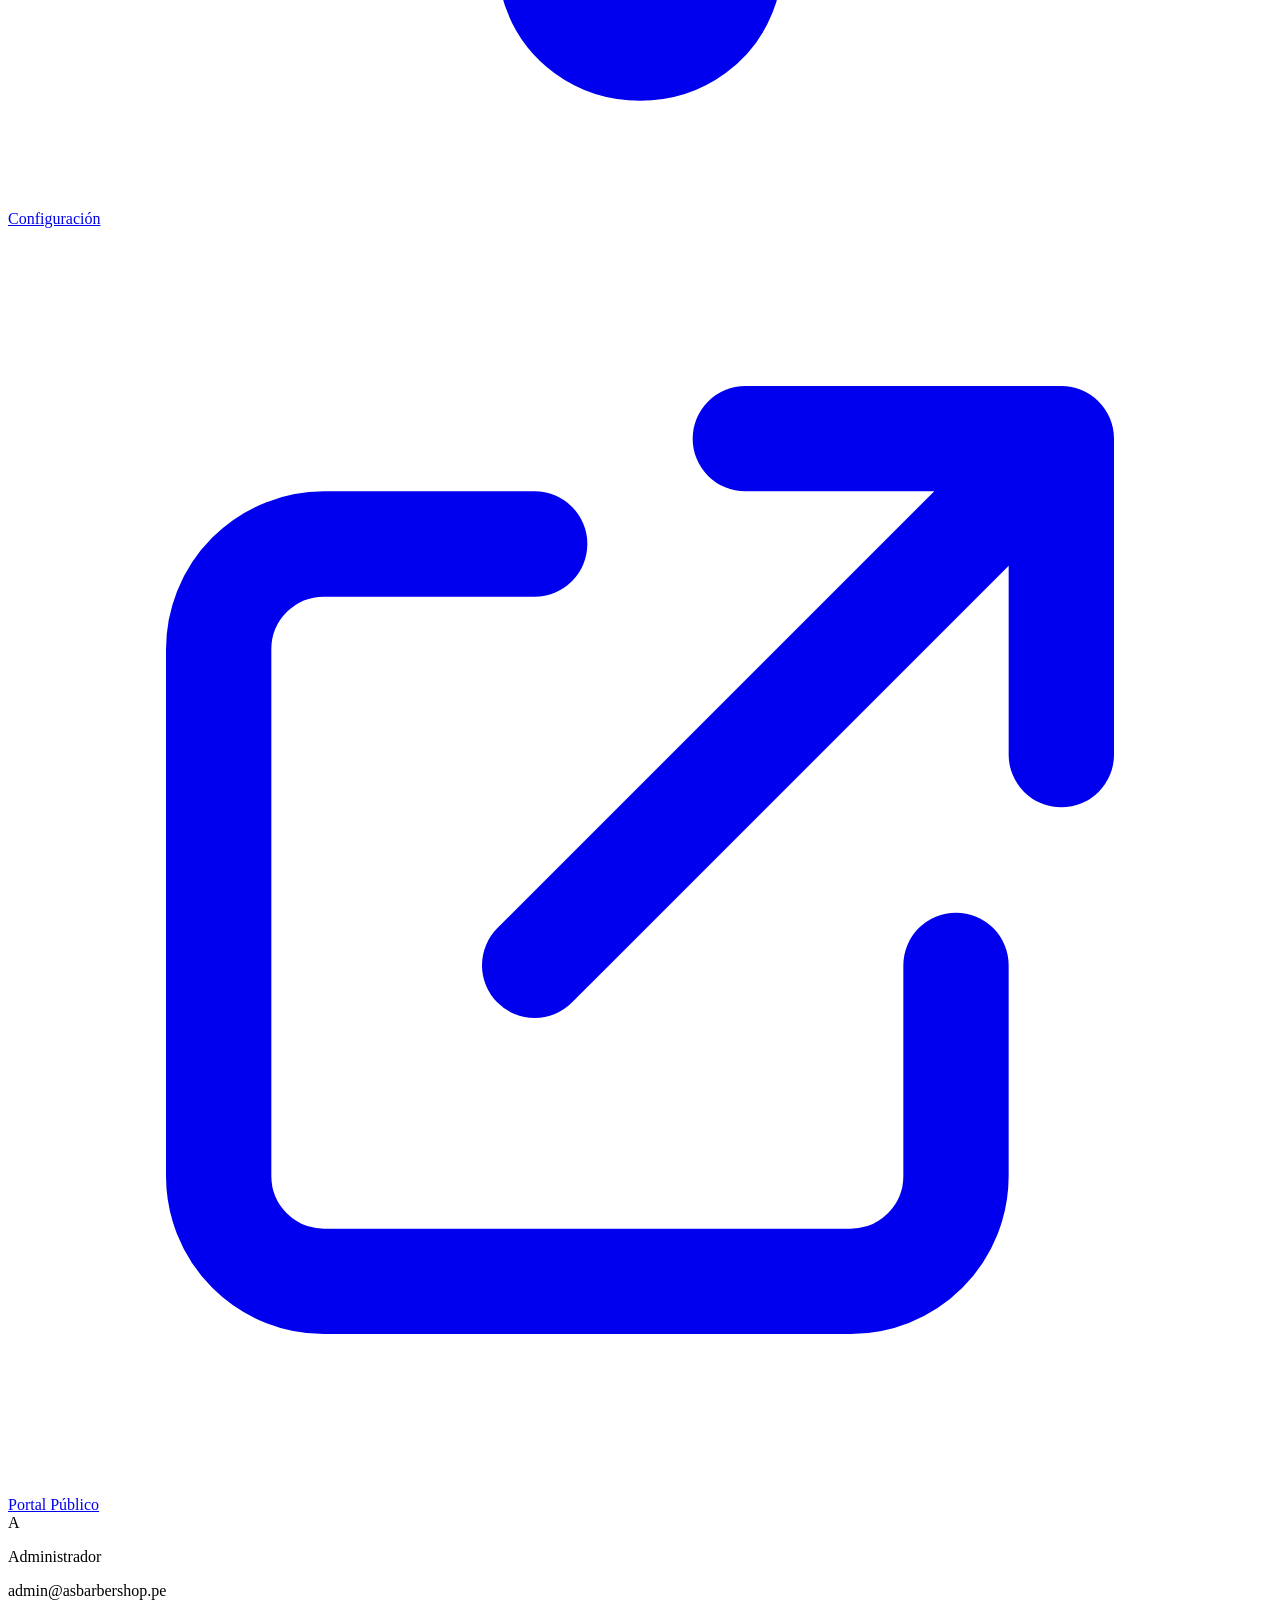
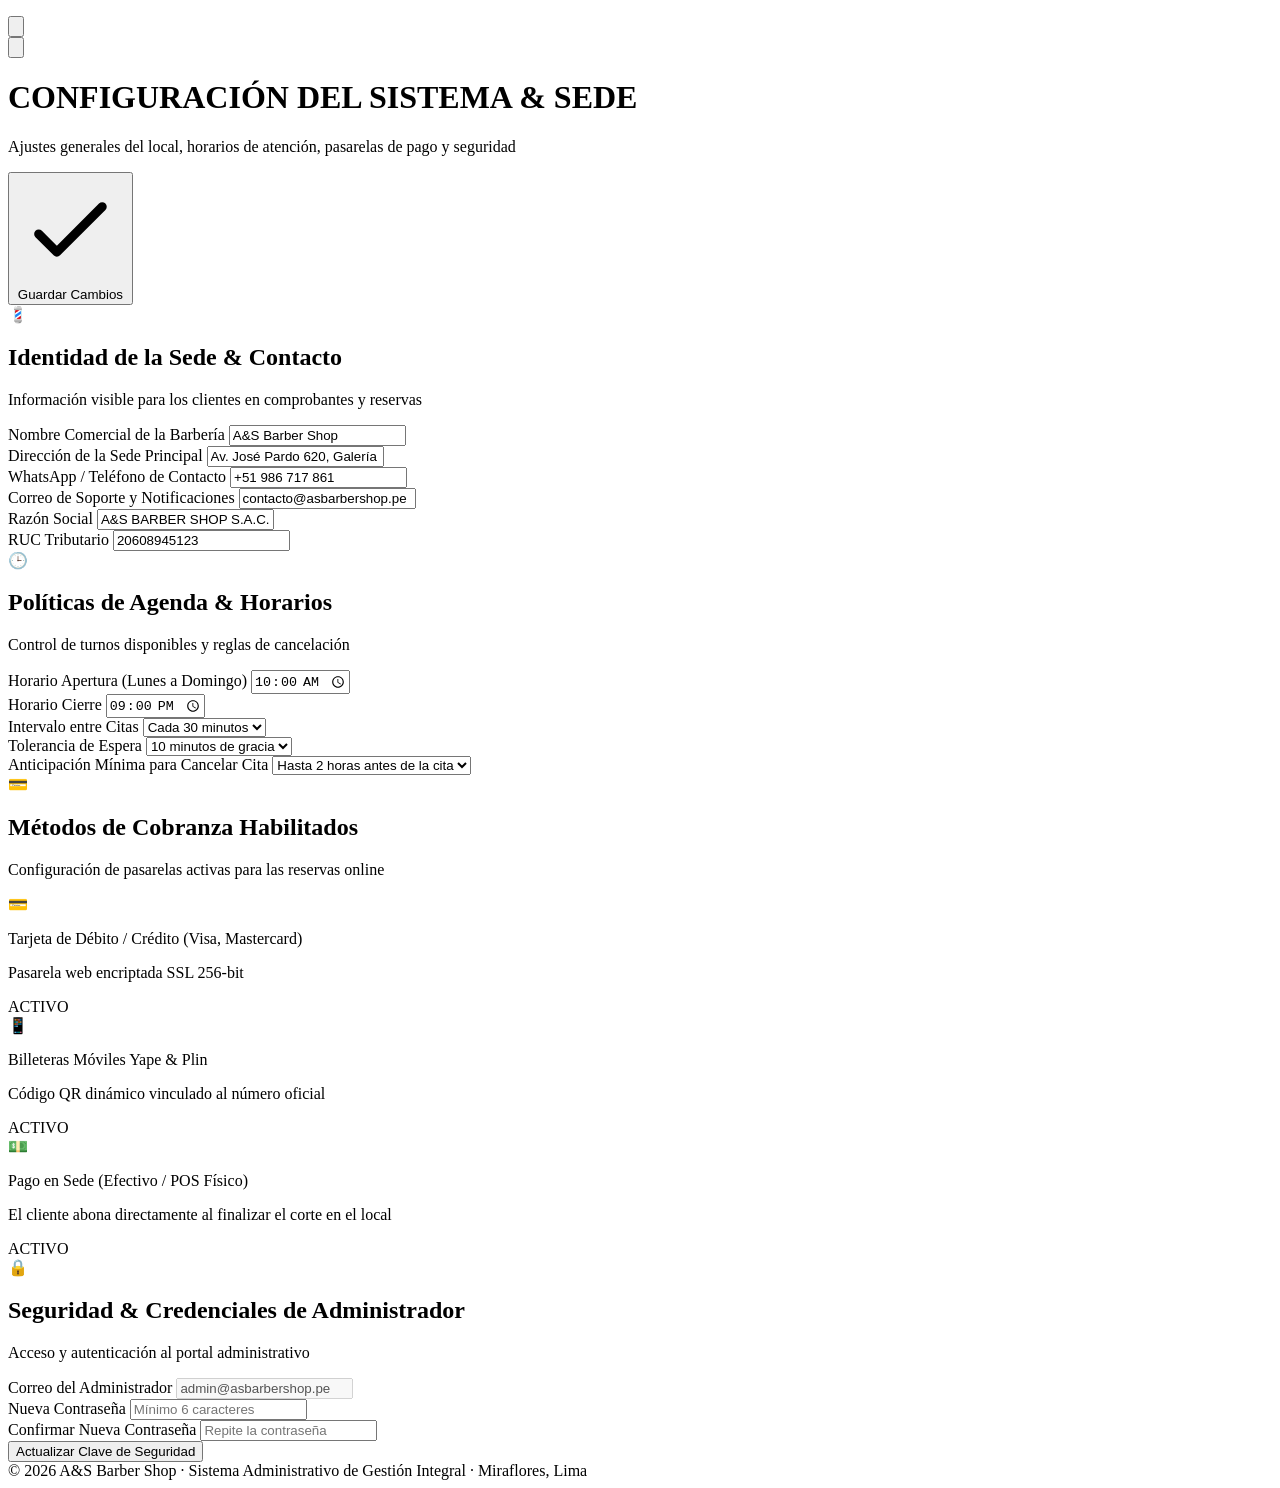
==== commit d94c0ffc: "feat: actualizar numero de whatsapp oficial a +51 986 717 861 en enlaces y vistas" ====
--- a/src/main/resources/static/pages/admin/configuracion.html
+++ b/src/main/resources/static/pages/admin/configuracion.html
@@ -198,7 +198,7 @@
                         <div class="grid grid-cols-1 sm:grid-cols-2 gap-3">
                             <div>
                                 <label class="block text-[11px] font-bold text-stone-300 uppercase mb-1">WhatsApp / Teléfono de Contacto</label>
-                                <input type="text" id="cfg-telefono" value="+51 936 717 861" class="w-full bg-[#181614] border border-stone-700/80 focus:border-cyan-400 rounded-xl px-3.5 py-2.5 text-stone-100 outline-none transition font-mono">
+                                <input type="text" id="cfg-telefono" value="+51 986 717 861" class="w-full bg-[#181614] border border-stone-700/80 focus:border-cyan-400 rounded-xl px-3.5 py-2.5 text-stone-100 outline-none transition font-mono">
                             </div>
                             <div>
                                 <label class="block text-[11px] font-bold text-stone-300 uppercase mb-1">Correo de Soporte y Notificaciones</label>
